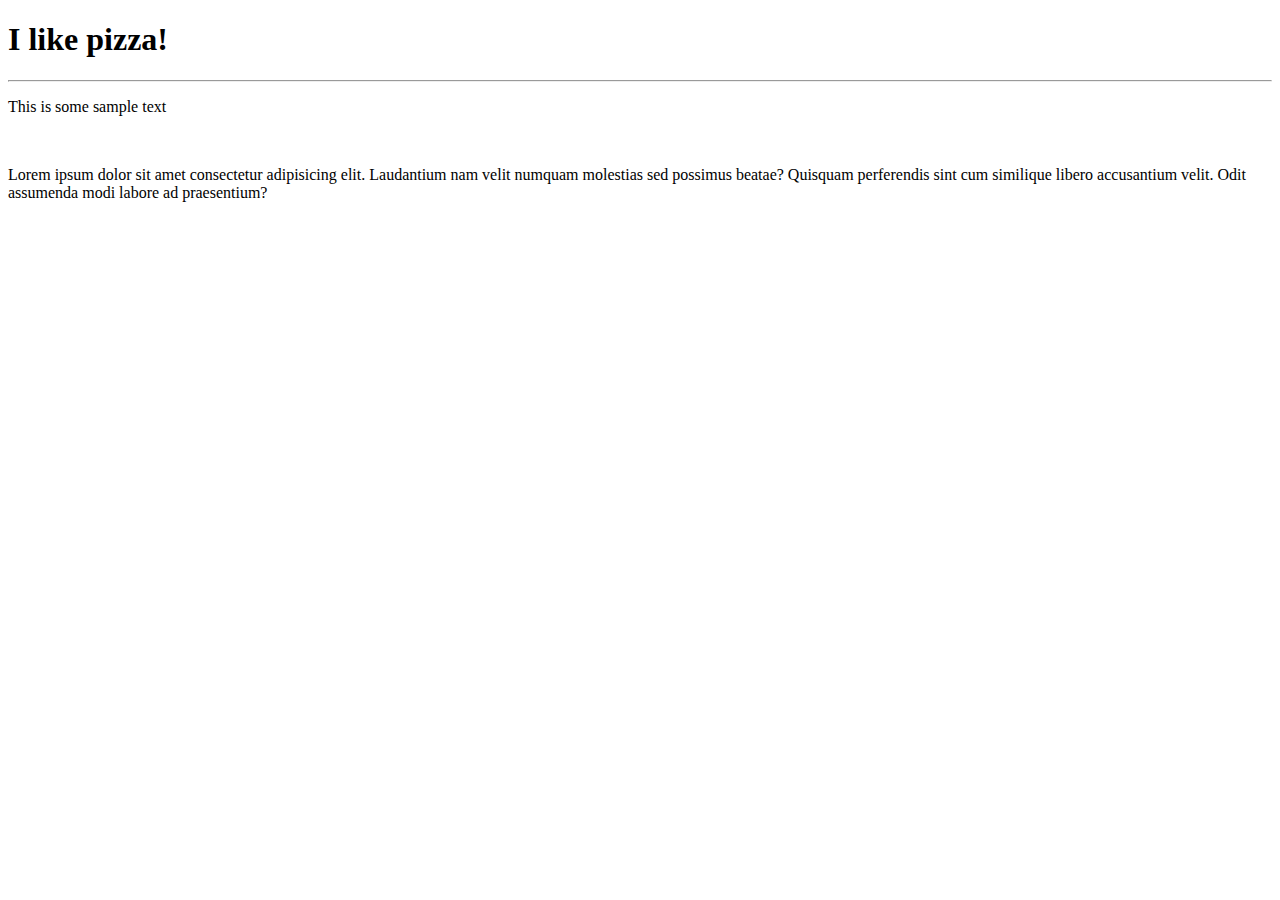
==== index.html @ 34f17ece "STEP 1: beginner tutorial complete" ====
<!DOCTYPE html>
<html lang="en">

<head>
    <meta charset="UTF-8">
    <meta name="viewport" content="width=device-width, initial-scale=1.0">
    <title>WEBSITE</title>
</head>

<body>
    <!-- This is the best website ever -->
    <h1>I like pizza!</h1>
    <hr>
    <p>This is some sample text</p>
    <br>
    <p>Lorem ipsum dolor sit amet consectetur adipisicing elit. Laudantium nam velit numquam molestias sed possimus
        beatae? Quisquam perferendis sint cum similique libero accusantium velit. Odit assumenda modi labore ad
        praesentium?</p>
</body>

</html>
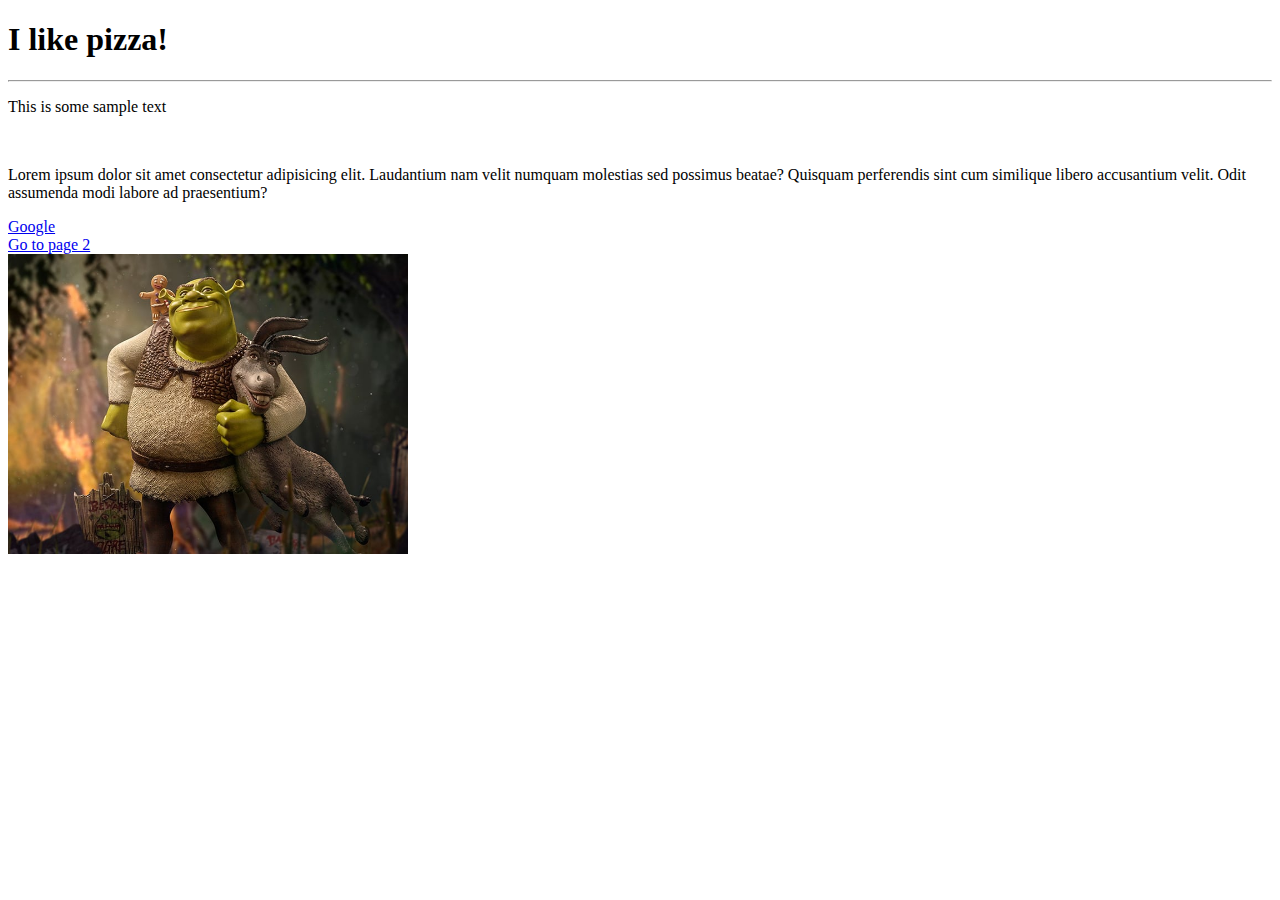
==== commit e8154626: "STEP 3: shrek image with a link wiki" ====
--- a/index.html
+++ b/index.html
@@ -16,6 +16,15 @@
     <p>Lorem ipsum dolor sit amet consectetur adipisicing elit. Laudantium nam velit numquam molestias sed possimus
         beatae? Quisquam perferendis sint cum similique libero accusantium velit. Odit assumenda modi labore ad
         praesentium?</p>
+
+    <!-- STEP 1: complete -->
+
+    <a href="http://www.google.com" target=_blank title="This takes you to Google">Google</a> <br>
+    <a href="page2.html" title="page 2 here">Go to page 2</a> <br>
+
+    <!-- STEP 2: href with hyperlinks -->
+
+    <a href="https://en.wikipedia.org/wiki/Shrek"><img src="shrek_donkey.jpg" alt="pic of shrek" height="300"></a>
 </body>
 
 </html>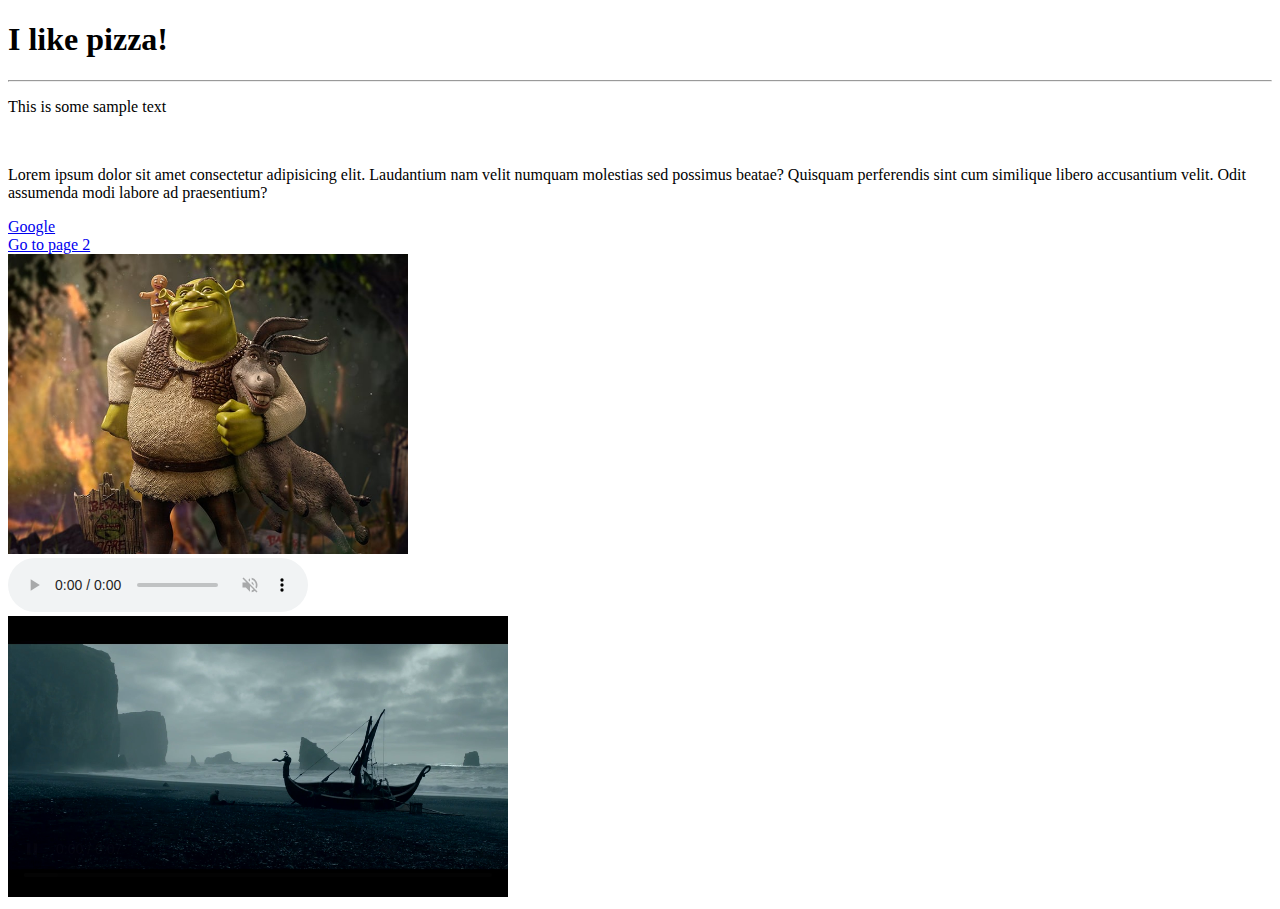
==== commit 10a197db: "STEP 5: working with video tag" ====
--- a/index.html
+++ b/index.html
@@ -25,6 +25,20 @@
     <!-- STEP 2: href with hyperlinks -->
 
     <a href="https://en.wikipedia.org/wiki/Shrek"><img src="shrek_donkey.jpg" alt="pic of shrek" height="300"></a>
+
+    <!-- STEP 3: above -->
+    <!-- STEP 4: audio files -->
+    <br>
+    <audio controls autoplay muted loop>
+        <source src="Moonlight_in_Mexico.mp3">
+        This browser does not suppor the video
+    </audio>
+
+    <!-- STEP 5: video to a web page -->
+    <br>
+    <video controls autoplay muted loop src="vikings_short.mp4 (540p).mp4" width="500"></video>
+
+    <!-- STEP 6: added a video element -->
 </body>
 
 </html>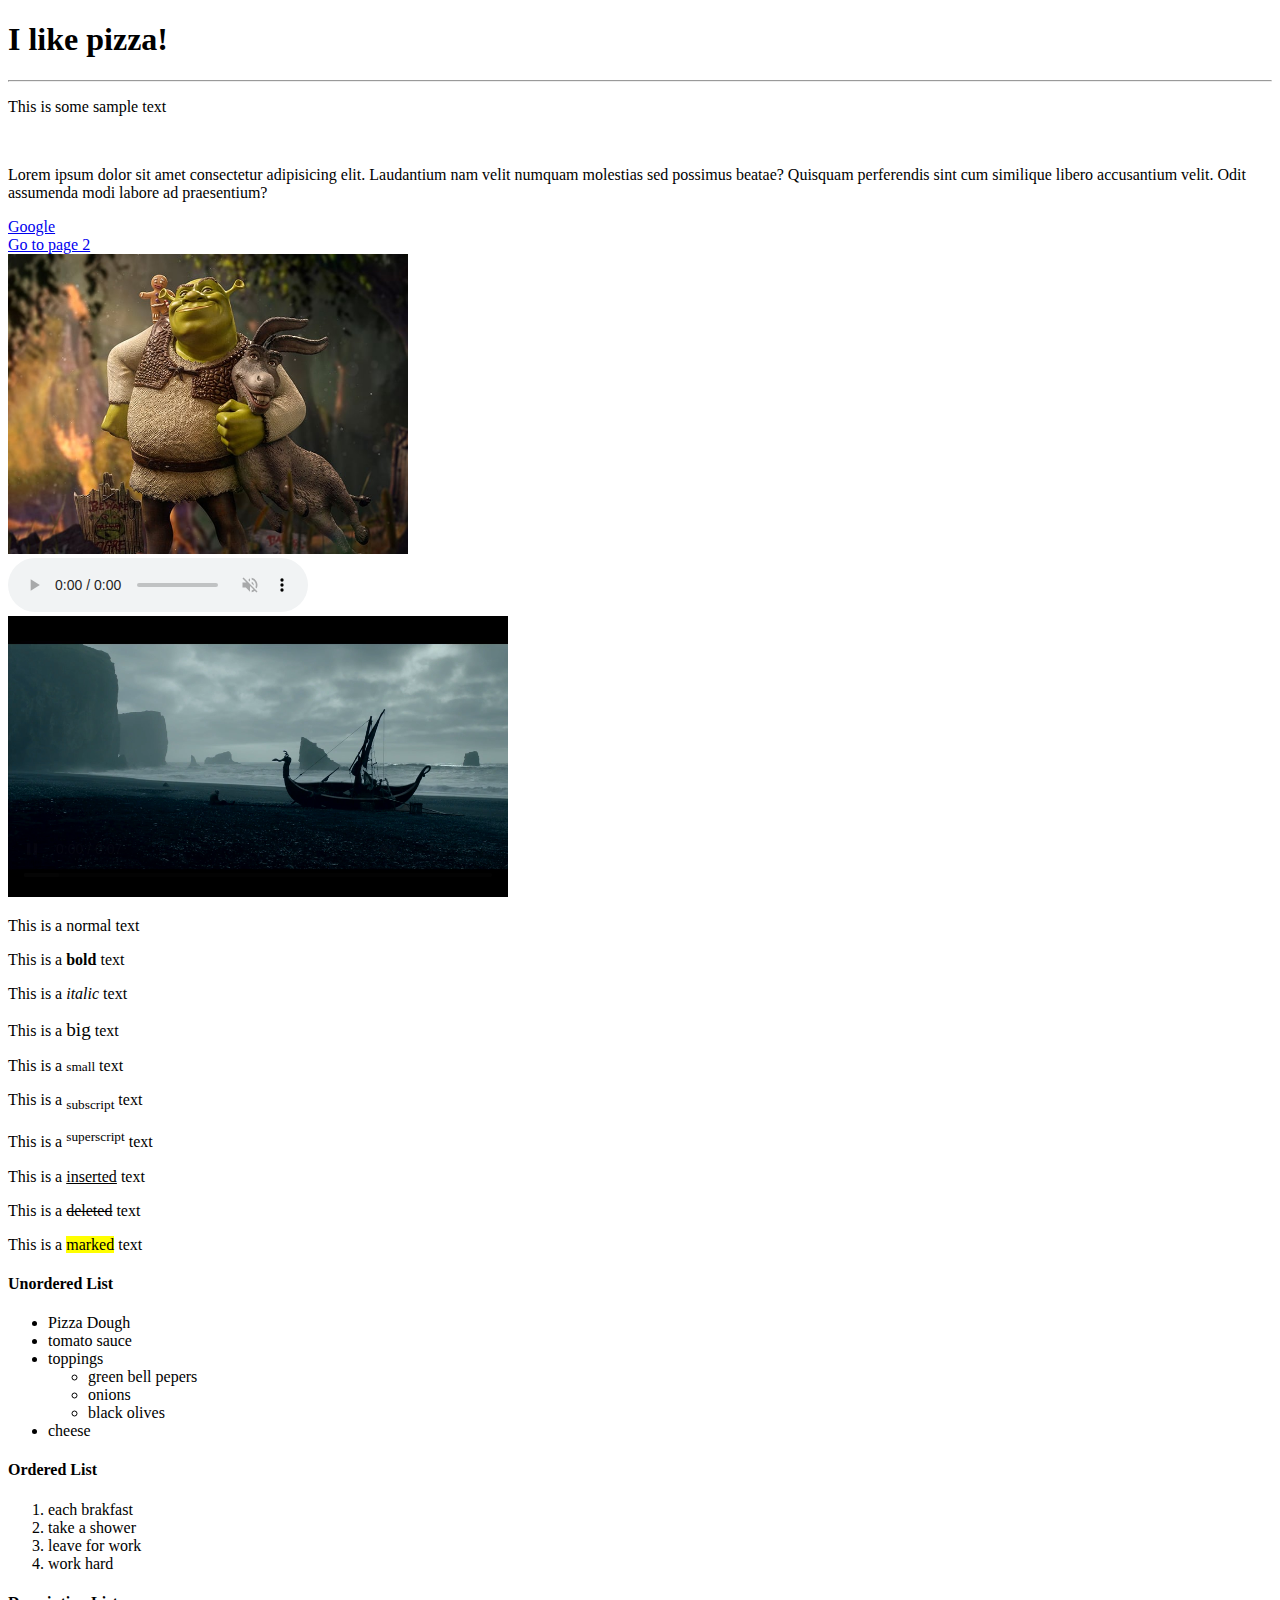
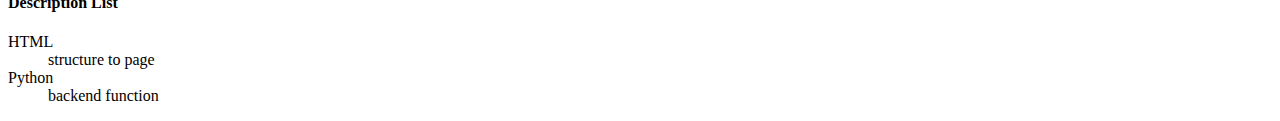
==== commit ebf763c5: "STEP 7: list in html (3)" ====
--- a/index.html
+++ b/index.html
@@ -38,7 +38,51 @@
     <br>
     <video controls autoplay muted loop src="vikings_short.mp4 (540p).mp4" width="500"></video>
 
-    <!-- STEP 6: added a video element -->
+    <!-- STEP 6: text formating -->
+
+    <p>This is a normal text</p>
+    <p>This is a <b>bold</b> text</p>
+    <p>This is a <i>italic</i> text</p>
+    <p>This is a <big>big</big> text</p>
+    <p>This is a <small>small</small> text</p>
+    <p>This is a <sub>subscript</sub> text</p>
+    <p>This is a <sup>superscript</sup> text</p>
+    <p>This is a <ins>inserted</ins> text</p>
+    <p>This is a <del>deleted</del> text</p>
+    <p>This is a <mark>marked</mark> text</p>
+
+    <!-- STEP 7: list in html (3) -->
+
+    <h4>Unordered List</h4>
+    <ul>
+        <li>Pizza Dough</li>
+        <li>tomato sauce</li>
+        <li>toppings
+            <ul>
+                <li>green bell pepers</li>
+                <li>onions</li>
+                <li>black olives</li>
+            </ul>
+        </li>
+        <li>cheese</li>
+    </ul>
+
+    <h4>Ordered List</h4>
+    <ol>
+        <li>each brakfast</li>
+        <li>take a shower</li>
+        <li>leave for work</li>
+        <li>work hard</li>
+    </ol>
+
+    <h4>Description List</h4>
+    <dl>
+        <dt>HTML</dt>
+        <dd>structure to page</dd>
+        <dt>Python</dt>
+        <dd>backend function</dd>
+    </dl>
+
 </body>
 
 </html>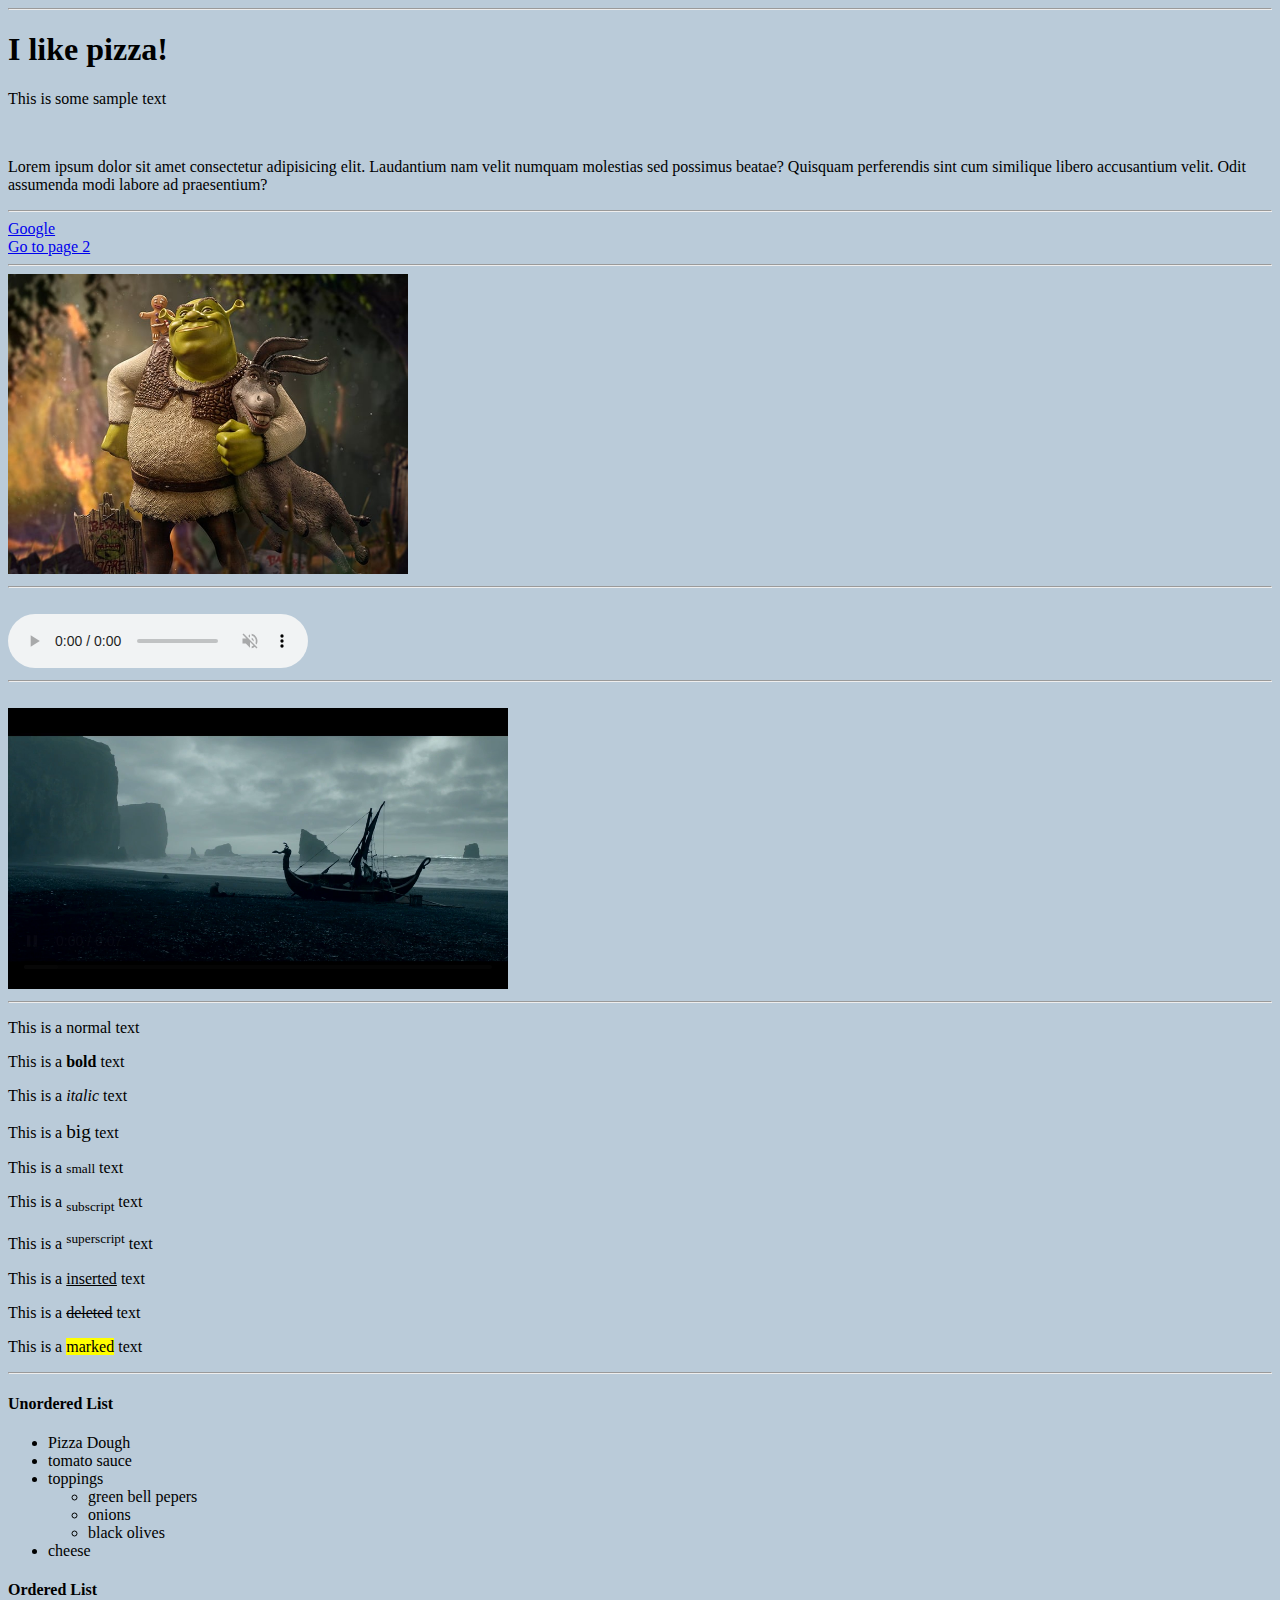
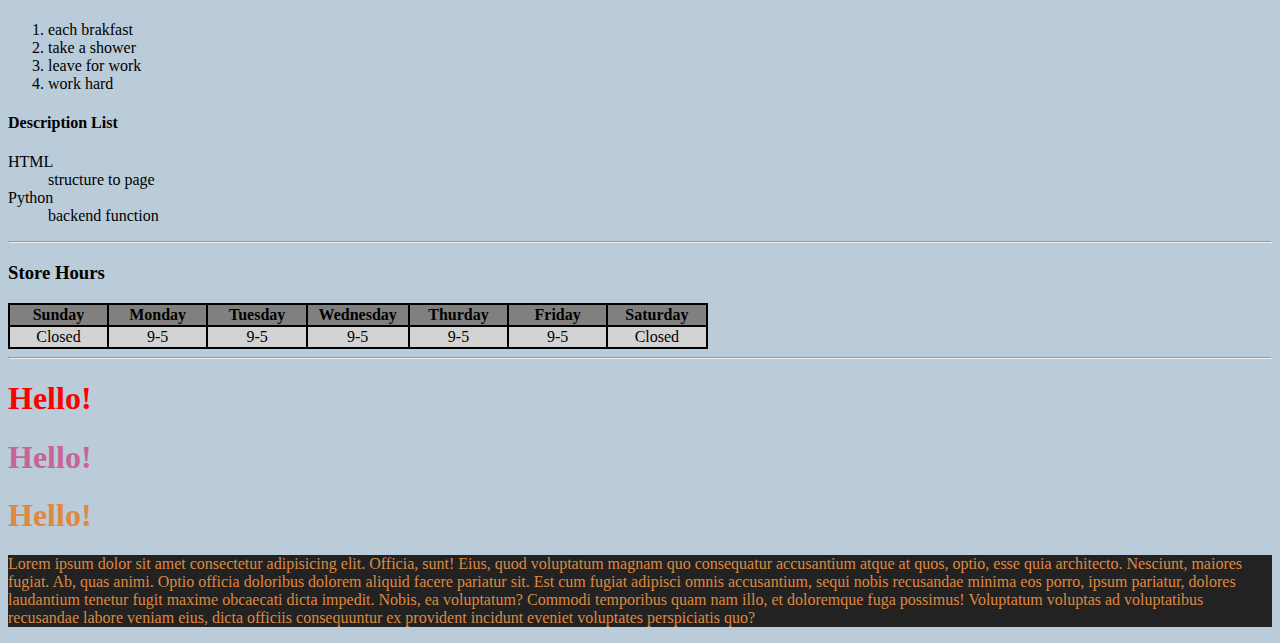
==== commit 70281944: "STEP 9: Colors with CSS" ====
--- a/index.html
+++ b/index.html
@@ -7,10 +7,10 @@
     <title>WEBSITE</title>
 </head>
 
-<body>
+<body style="background-color: rgb(186, 203, 217);">
     <!-- This is the best website ever -->
+    <hr>
     <h1>I like pizza!</h1>
-    <hr>
     <p>This is some sample text</p>
     <br>
     <p>Lorem ipsum dolor sit amet consectetur adipisicing elit. Laudantium nam velit numquam molestias sed possimus
@@ -18,16 +18,19 @@
         praesentium?</p>
 
     <!-- STEP 1: complete -->
+    <hr>
 
     <a href="http://www.google.com" target=_blank title="This takes you to Google">Google</a> <br>
     <a href="page2.html" title="page 2 here">Go to page 2</a> <br>
 
     <!-- STEP 2: href with hyperlinks -->
+    <hr>
 
     <a href="https://en.wikipedia.org/wiki/Shrek"><img src="shrek_donkey.jpg" alt="pic of shrek" height="300"></a>
 
     <!-- STEP 3: above -->
     <!-- STEP 4: audio files -->
+    <hr>
     <br>
     <audio controls autoplay muted loop>
         <source src="Moonlight_in_Mexico.mp3">
@@ -35,10 +38,12 @@
     </audio>
 
     <!-- STEP 5: video to a web page -->
+    <hr>
     <br>
     <video controls autoplay muted loop src="vikings_short.mp4 (540p).mp4" width="500"></video>
 
     <!-- STEP 6: text formating -->
+    <hr>
 
     <p>This is a normal text</p>
     <p>This is a <b>bold</b> text</p>
@@ -52,6 +57,7 @@
     <p>This is a <mark>marked</mark> text</p>
 
     <!-- STEP 7: list in html (3) -->
+    <hr>
 
     <h4>Unordered List</h4>
     <ul>
@@ -83,6 +89,50 @@
         <dd>backend function</dd>
     </dl>
 
+    <!-- STEP 8: Table in HTML -->
+    <hr>
+
+    <h3>Store Hours</h3>
+    <table bgcolor="black" width="700">
+        <tr bgcolor="grey">
+            <th width="100">Sunday</th>
+            <th width="100">Monday</th>
+            <th width="100">Tuesday</th>
+            <th width="100">Wednesday</th>
+            <th width="100">Thurday</th>
+            <th width="100">Friday</th>
+            <th width="100">Saturday</th>
+        </tr>
+        <tr bgcolor="lightgray" align="center">
+            <td>Closed</td>
+            <td>9-5</td>
+            <td>9-5</td>
+            <td>9-5</td>
+            <td>9-5</td>
+            <td>9-5</td>
+            <td>Closed</td>
+        </tr>
+    </table>
+
+    <!-- STEP 9: Colors with CSS -->
+    <hr>
+
+    <h1 style="color: red;">Hello!</h1>
+    <h1 style="color: rgb(200, 100, 150);">Hello!</h1>
+    <h1 style="color: #df8840;">Hello!</h1>
+    <p style="background-color: #222222; color: #df8840;">Lorem ipsum dolor sit amet consectetur adipisicing elit.
+        Officia, sunt! Eius,
+        quod voluptatum magnam quo
+        consequatur accusantium atque at quos, optio, esse quia architecto. Nesciunt, maiores fugiat. Ab, quas animi.
+        Optio officia doloribus dolorem aliquid facere pariatur sit. Est cum fugiat adipisci omnis accusantium, sequi
+        nobis recusandae minima eos porro, ipsum pariatur, dolores laudantium tenetur fugit maxime obcaecati dicta
+        impedit.
+        Nobis, ea voluptatum? Commodi temporibus quam nam illo, et doloremque fuga possimus! Voluptatum voluptas ad
+        voluptatibus recusandae labore veniam eius, dicta officiis consequuntur ex provident incidunt eveniet voluptates
+        perspiciatis quo?
+    </p>
+
+    <!-- STEP 10: Span and div tags -->
 </body>
 
 </html>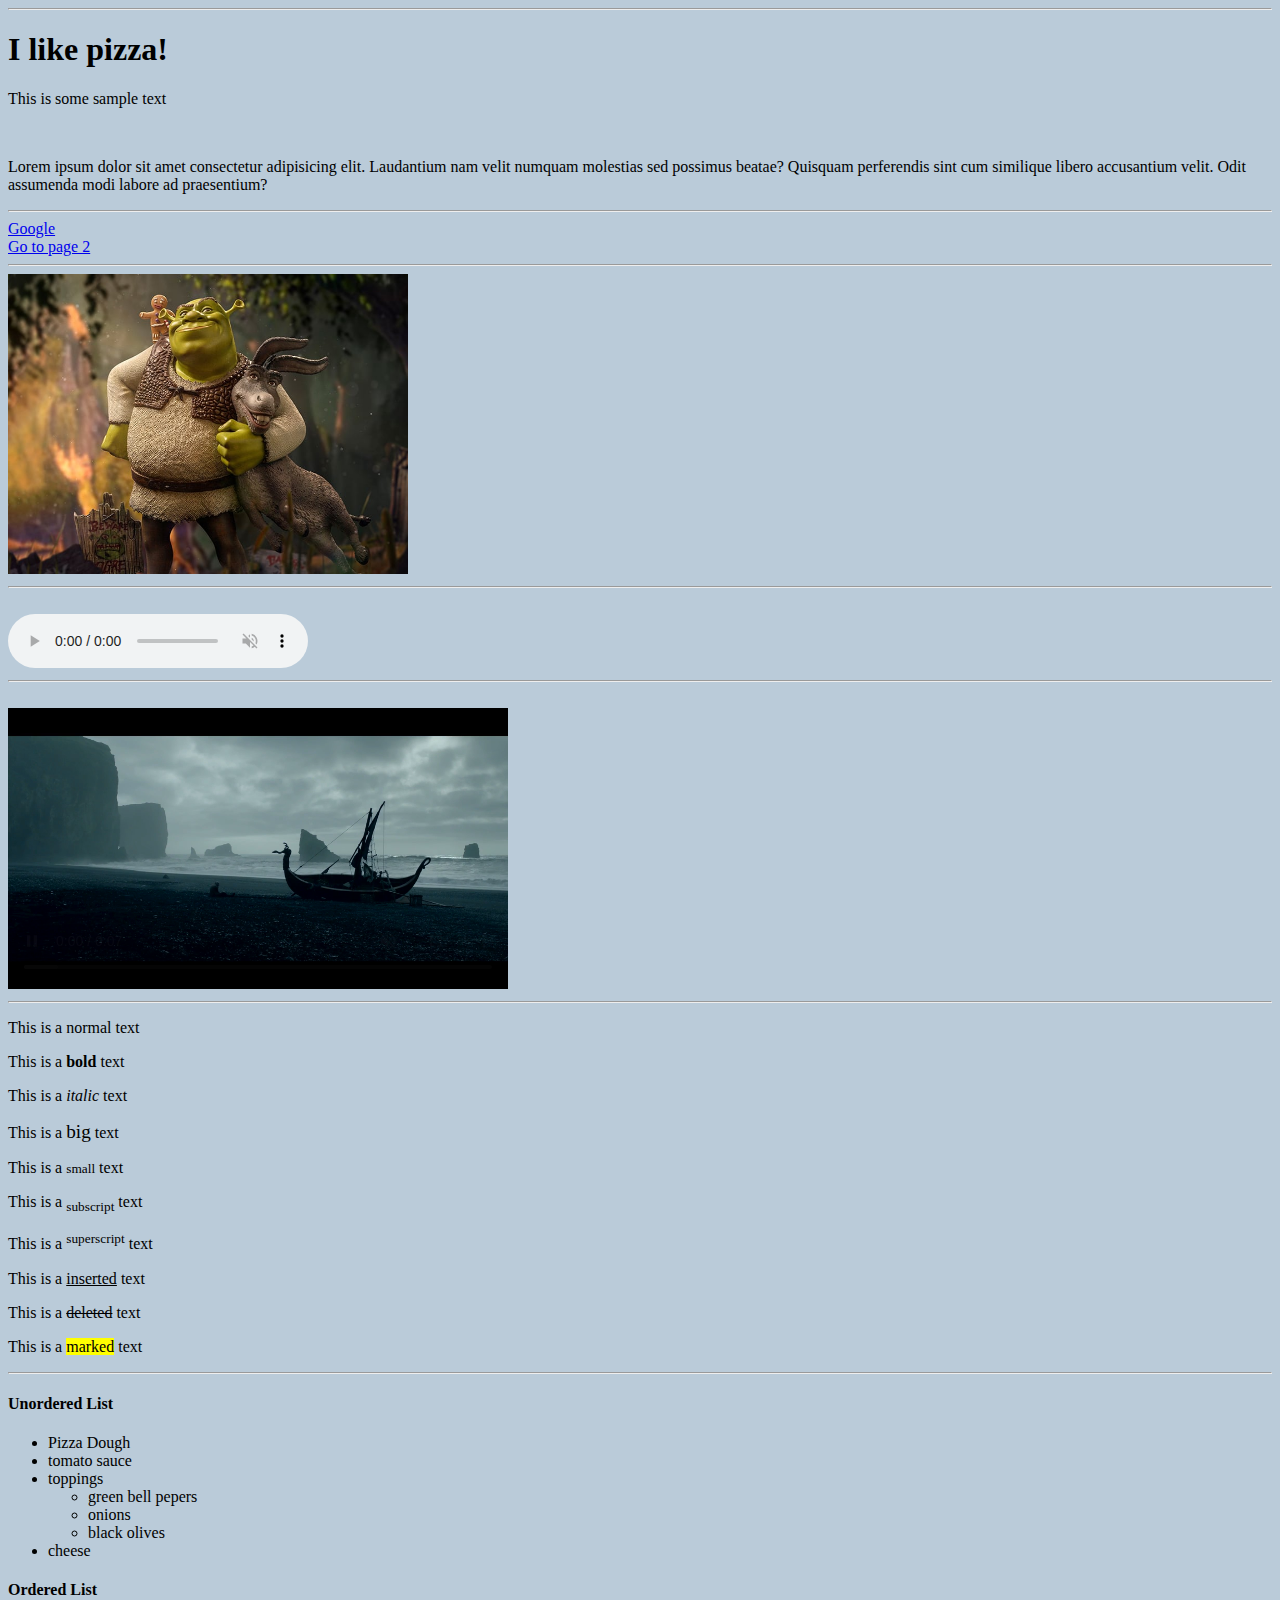
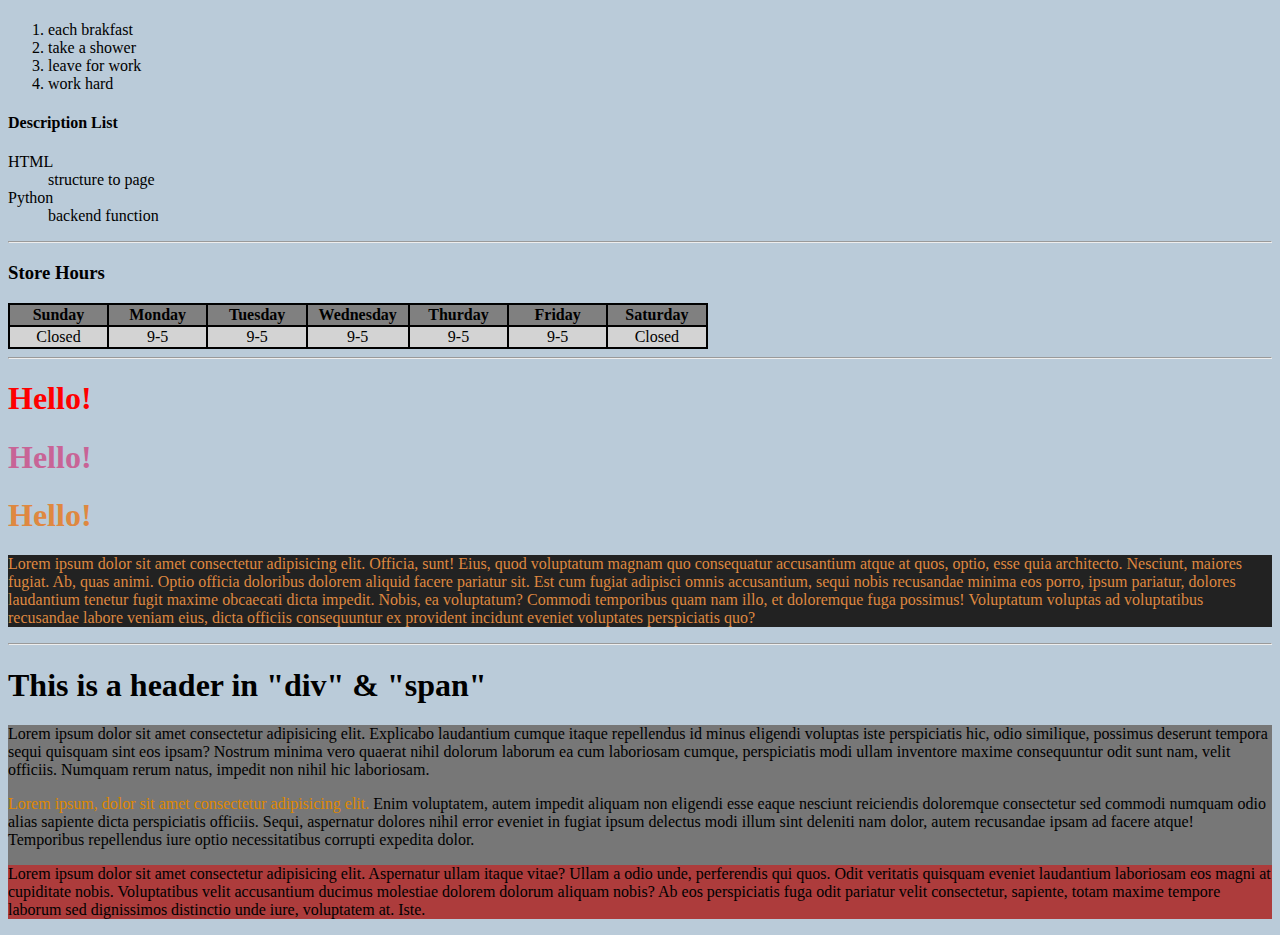
==== commit 34475edb: "STEP 10: Span and div tags" ====
--- a/index.html
+++ b/index.html
@@ -133,6 +133,41 @@
     </p>
 
     <!-- STEP 10: Span and div tags -->
+    <hr>
+
+    <!-- span = adds markup to text or portion of document -->
+    <!-- div = defines a division of a document -->
+
+    <h1>This is a header in "div" & "span"</h1>
+    <div style="background-color: #777777;">
+        <p>Lorem ipsum dolor sit amet consectetur adipisicing elit. Explicabo
+            laudantium
+            cumque itaque repellendus id minus
+            eligendi voluptas iste perspiciatis hic, odio similique, possimus deserunt tempora sequi quisquam sint eos
+            ipsam?
+            Nostrum minima vero quaerat nihil dolorum laborum ea cum laboriosam cumque, perspiciatis modi ullam
+            inventore
+            maxime consequuntur odit sunt nam, velit officiis. Numquam rerum natus, impedit non nihil hic laboriosam.
+        </p>
+        <p><span style="color: #df8800;">Lorem ipsum, dolor sit amet consectetur adipisicing elit.</span> Enim
+            voluptatem,
+            autem impedit aliquam non eligendi
+            esse eaque nesciunt reiciendis doloremque consectetur sed commodi numquam odio alias sapiente dicta
+            perspiciatis
+            officiis.
+            Sequi, aspernatur dolores nihil error eveniet in fugiat ipsum delectus modi illum sint deleniti nam dolor,
+            autem
+            recusandae ipsam ad facere atque! Temporibus repellendus iure optio necessitatibus corrupti expedita dolor.
+        </p>
+        <p style="background-color: #ad3c3c;">Lorem ipsum dolor sit amet consectetur adipisicing elit. Aspernatur ullam
+            itaque vitae? Ullam a odio unde,
+            perferendis qui quos. Odit veritatis quisquam eveniet laudantium laboriosam eos magni at cupiditate nobis.
+            Voluptatibus velit accusantium ducimus molestiae dolorem dolorum aliquam nobis? Ab eos perspiciatis fuga
+            odit
+            pariatur velit consectetur, sapiente, totam maxime tempore laborum sed dignissimos distinctio unde iure,
+            voluptatem at. Iste.
+        </p>
+    </div>
 </body>
 
 </html>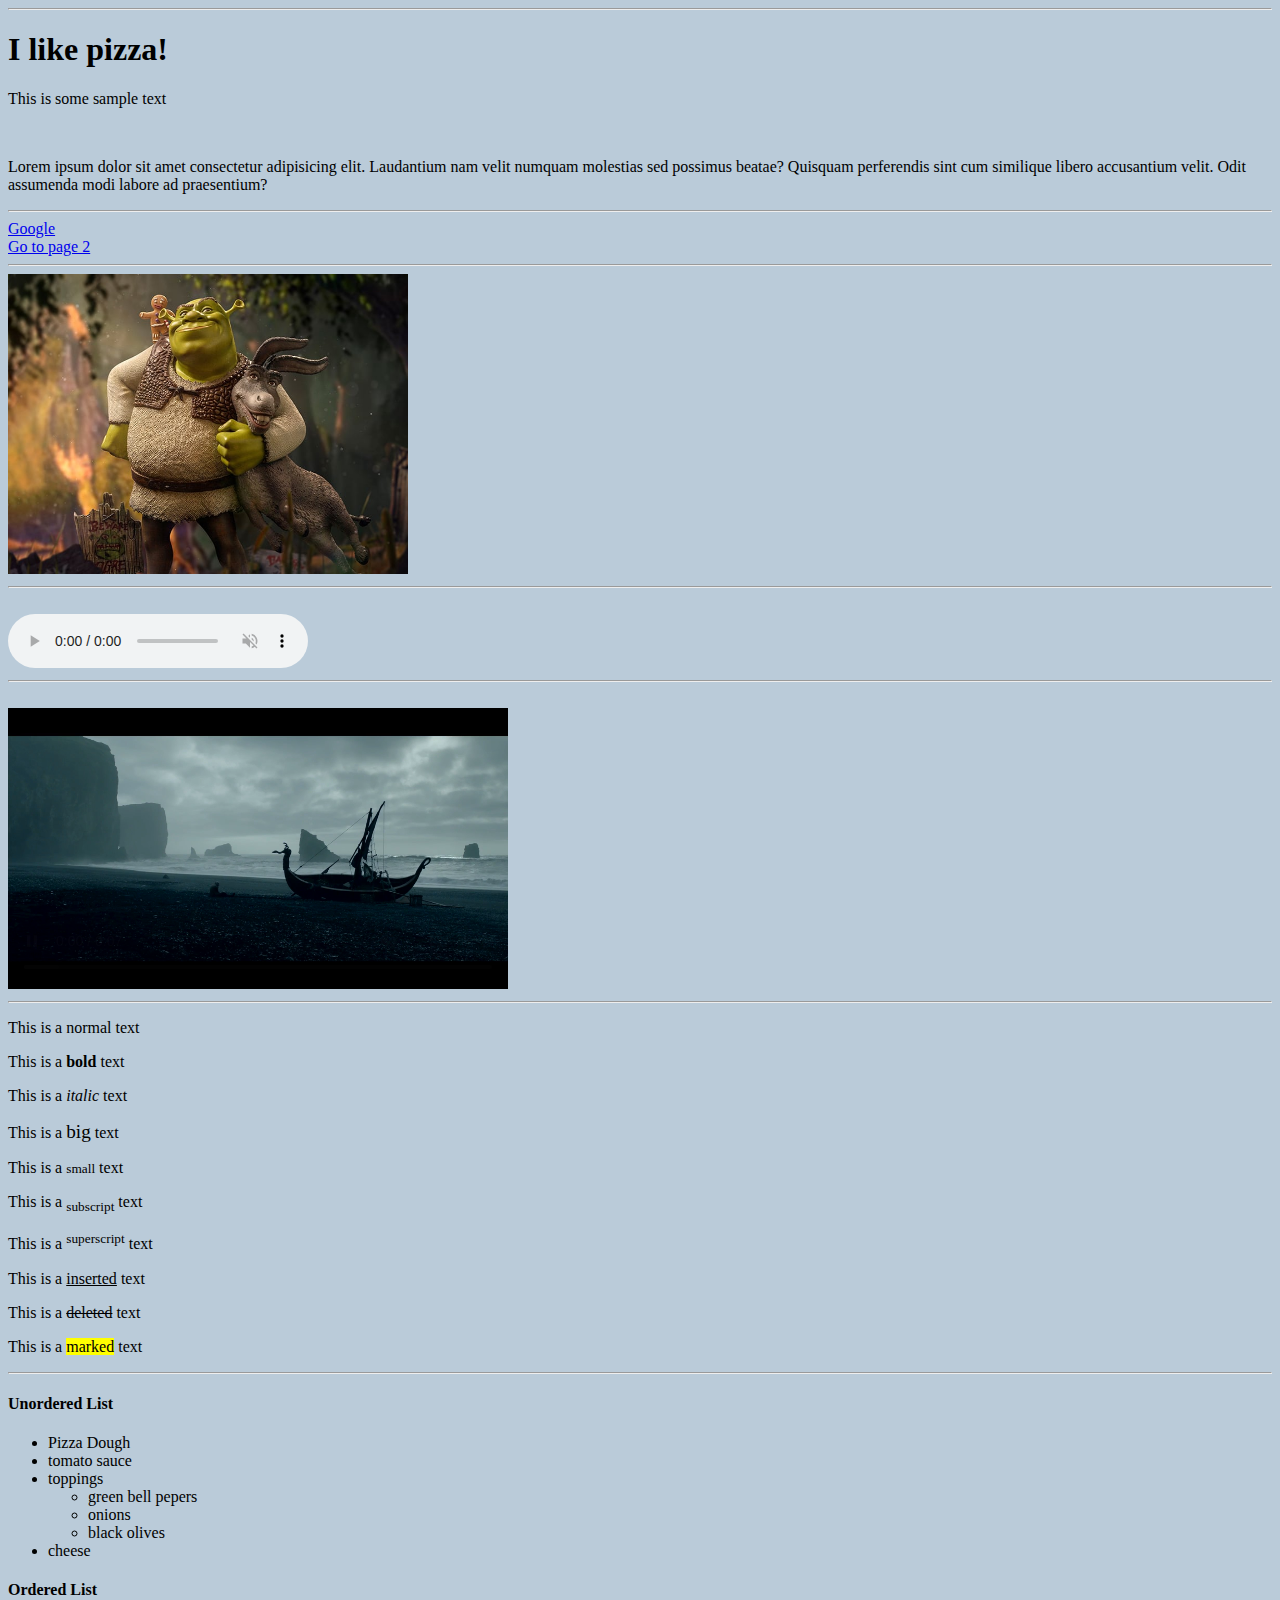
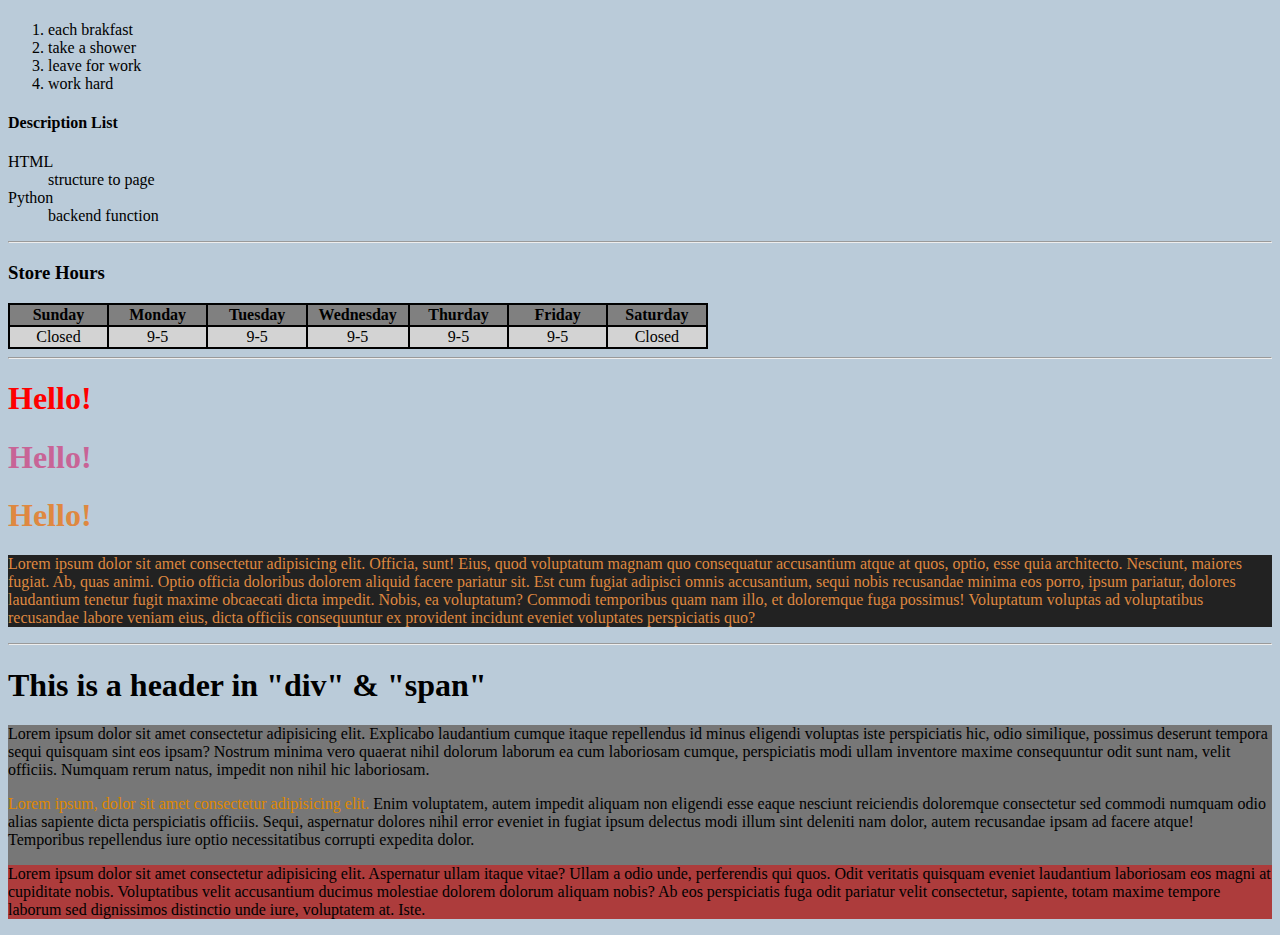
==== commit 67be6628: "STEP 11: learning about meta tag (meta data)" ====
--- a/index.html
+++ b/index.html
@@ -5,6 +5,12 @@
     <meta charset="UTF-8">
     <meta name="viewport" content="width=device-width, initial-scale=1.0">
     <title>WEBSITE</title>
+    <meta name="description" content="Free HTML tutorial for beginners">
+    <meta name="keywords" content="HTML, tutorial, beginners">
+    <meta name="author" content="Neil Patel">
+    <meta name="viewport" content="width=device-width, initial-scale=1.0">
+    <!-- ^^if we were to view this webpage on a mobiel deveice, this page would scale proportionatly with device -->
+    <meta http-equiv="refresh" content="59">
 </head>
 
 <body style="background-color: rgb(186, 203, 217);">
@@ -168,6 +174,8 @@
             voluptatem at. Iste.
         </p>
     </div>
+
+    <!-- STEP 11: learning about meta tag (meta data) -->
 </body>
 
 </html>